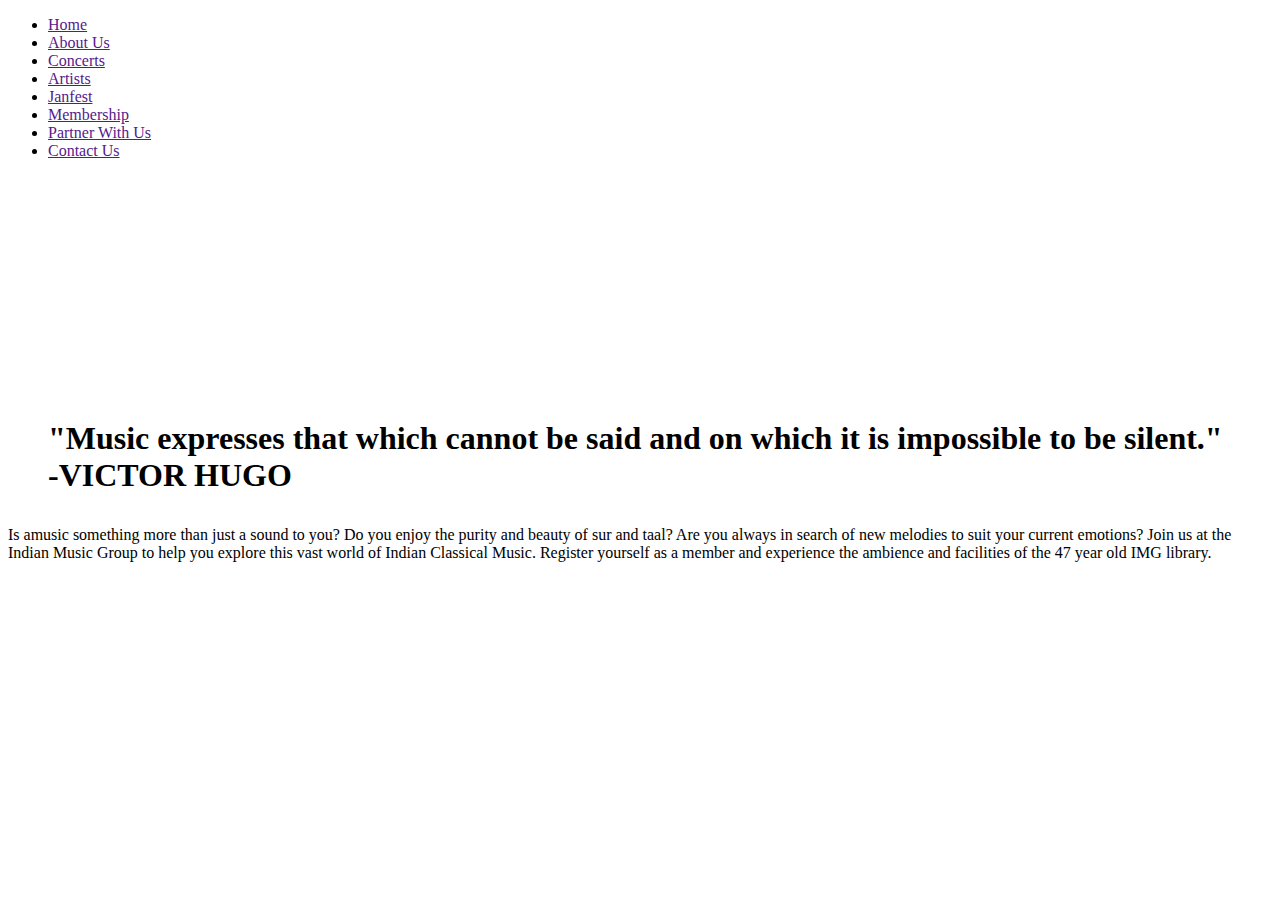
==== index.html @ a7c1a48d "test" ====
<!DOCTYPE html>
<html lang="en">
<head>
    <meta charset="UTF-8">
    <meta name="viewport" content="width=device-width, initial-scale=1.0">

    <link rel="stylesheet" href="style.css">
    <title>Document</title>
    <link rel="preconnect" href="https://fonts.googleapis.com">
    <link rel="preconnect" href="https://fonts.gstatic.com" crossorigin>
    <link href="https://fonts.googleapis.com/css2?family=Poppins&display=swap" rel="stylesheet">
</head>
<body>
    <div class="navbar">
        <nav>
            <ul>
                <li><a href="">Home</a></li>
                <li><a href="">About Us</a></li>
                <li><a href="">Concerts</a></li>
                <li><a href="">Artists</a></li>
                <li><a href="">Janfest</a></li>
                <li><a href="">Membership</a></li>
                <li><a href="">Partner With Us</a></li>
                <li><a href="">Contact Us</a></li>

            </ul>
        </nav>
    </div>
    <div class="main">
        <div class="bg-video-wrap">
            <video src="bg.mp4" loop muted autoplay>
            </video>
            <div class="overlay">
            </div>
            <h1><img src="https://www.indianmusicgroup.com/images/img_logo_inverted.png" alt=""><figure>"Music expresses that which cannot be said and on which it is impossible to be silent."
                <br>-VICTOR HUGO</figure></h1>
          </div>
    </div>
    <div class="next">
        Is amusic something more than just a sound to you? Do you enjoy the purity and beauty of sur and taal? Are you always in search of new melodies to suit your current emotions? Join us at the Indian Music Group to help you explore this vast world of Indian Classical Music. Register yourself as a member and experience the ambience and facilities of the 47 year old IMG library.
    </div>
    <script src="https://code.jquery.com/jquery-3.2.1.slim.min.js" integrity="sha384-KJ3o2DKtIkvYIK3UENzmM7KCkRr/rE9/Qpg6aAZGJwFDMVNA/GpGFF93hXpG5KkN" crossorigin="anonymous"></script>
    <script src="scripts.js"></script>
</body>
</html>
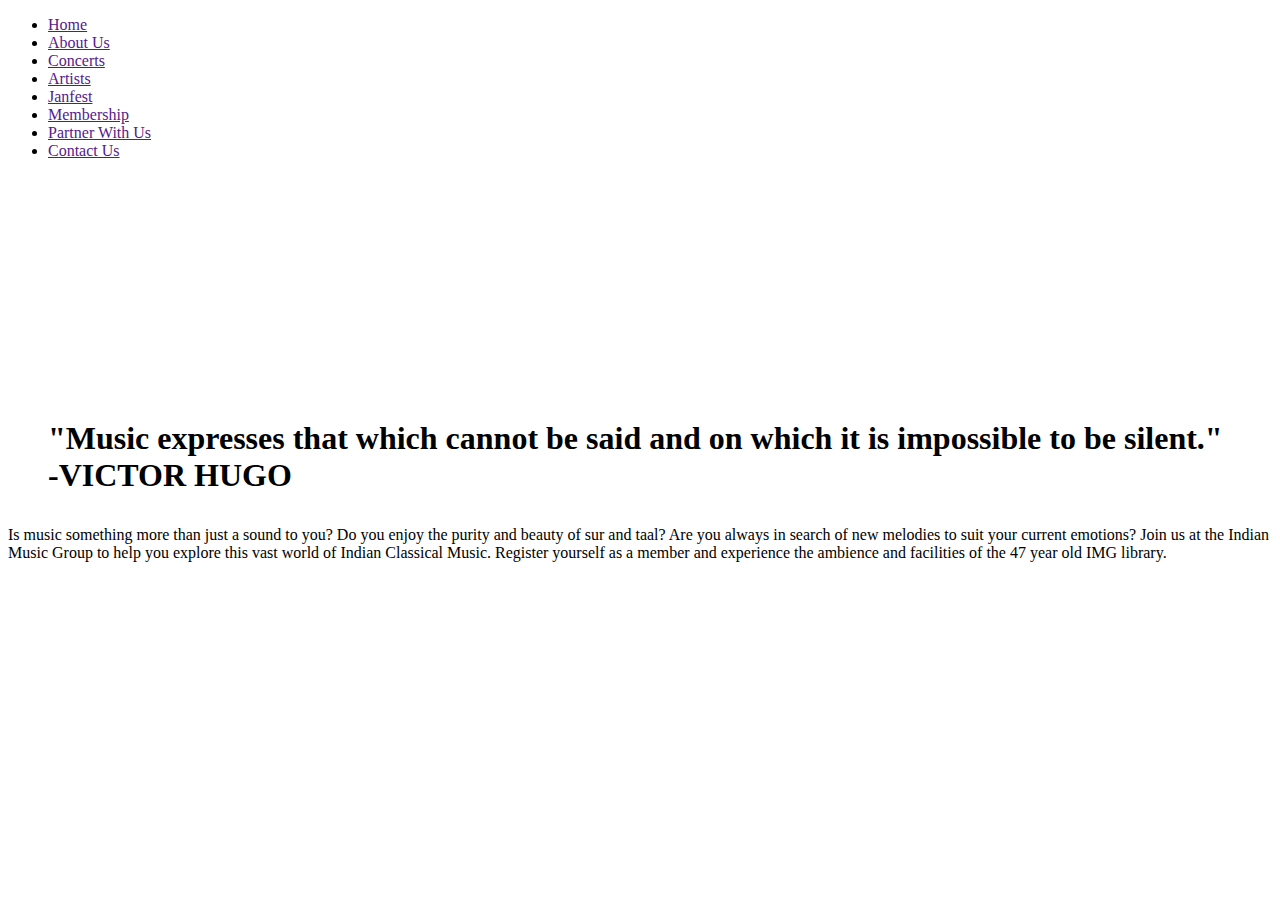
==== commit 761e01d1: "success" ====
--- a/index.html
+++ b/index.html
@@ -37,7 +37,7 @@
           </div>
     </div>
     <div class="next">
-        Is amusic something more than just a sound to you? Do you enjoy the purity and beauty of sur and taal? Are you always in search of new melodies to suit your current emotions? Join us at the Indian Music Group to help you explore this vast world of Indian Classical Music. Register yourself as a member and experience the ambience and facilities of the 47 year old IMG library.
+        Is music something more than just a sound to you? Do you enjoy the purity and beauty of sur and taal? Are you always in search of new melodies to suit your current emotions? Join us at the Indian Music Group to help you explore this vast world of Indian Classical Music. Register yourself as a member and experience the ambience and facilities of the 47 year old IMG library.
     </div>
     <script src="https://code.jquery.com/jquery-3.2.1.slim.min.js" integrity="sha384-KJ3o2DKtIkvYIK3UENzmM7KCkRr/rE9/Qpg6aAZGJwFDMVNA/GpGFF93hXpG5KkN" crossorigin="anonymous"></script>
     <script src="scripts.js"></script>
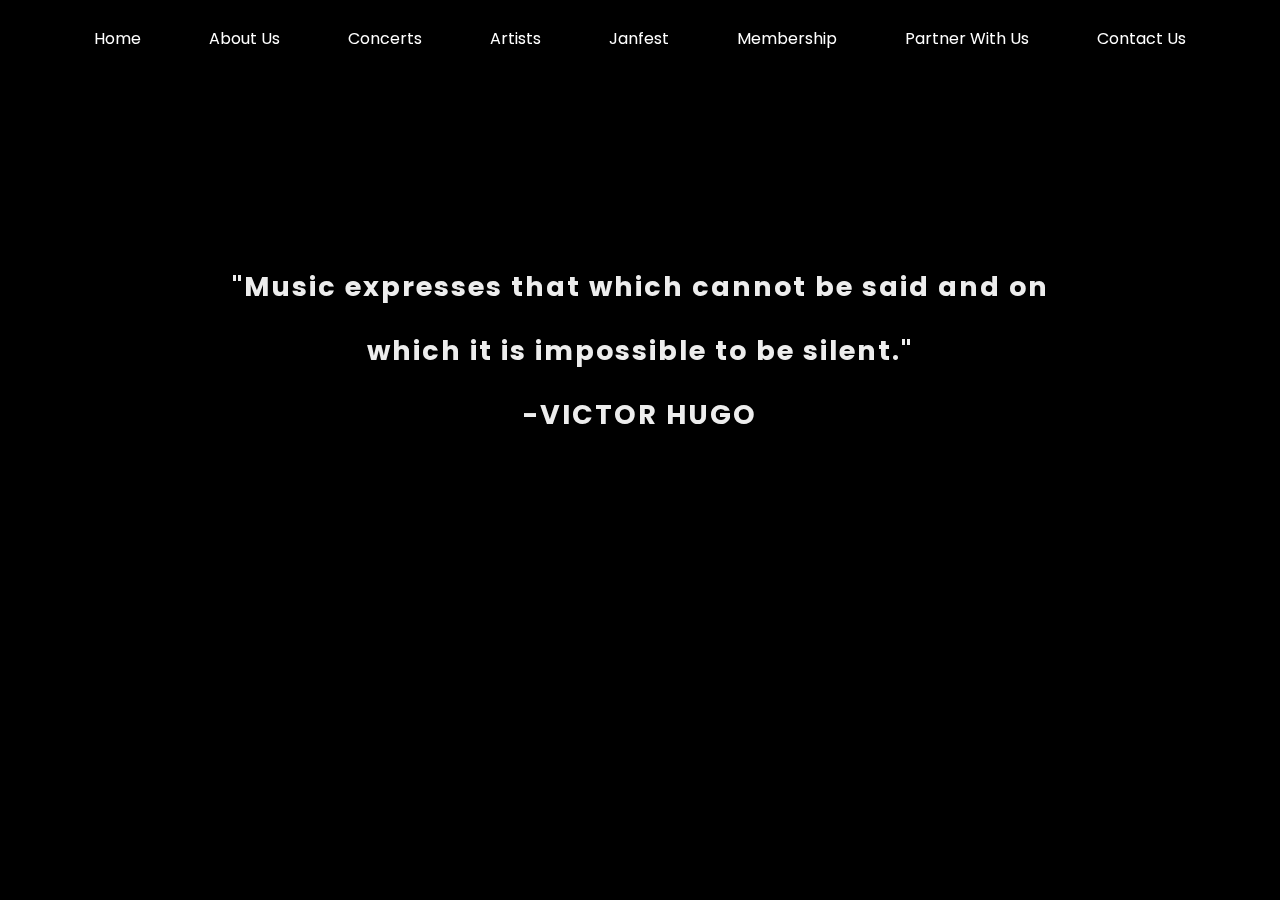
==== commit 3f876f00: "change" ====
--- a/index.html
+++ b/index.html
@@ -36,9 +36,7 @@
                 <br>-VICTOR HUGO</figure></h1>
           </div>
     </div>
-    <div class="next">
-        Is music something more than just a sound to you? Do you enjoy the purity and beauty of sur and taal? Are you always in search of new melodies to suit your current emotions? Join us at the Indian Music Group to help you explore this vast world of Indian Classical Music. Register yourself as a member and experience the ambience and facilities of the 47 year old IMG library.
-    </div>
+   
     <script src="https://code.jquery.com/jquery-3.2.1.slim.min.js" integrity="sha384-KJ3o2DKtIkvYIK3UENzmM7KCkRr/rE9/Qpg6aAZGJwFDMVNA/GpGFF93hXpG5KkN" crossorigin="anonymous"></script>
     <script src="scripts.js"></script>
 </body>
--- a/style.css
+++ b/style.css
@@ -0,0 +1,112 @@
+*{
+    padding: 0;
+    margin: 0;
+    font-family: 'Poppins', sans-serif;
+}
+.main {
+    height: 100vh;
+    width: 100vw;
+    background-color: #000;
+}
+
+.navbar {
+    position: fixed;
+    z-index: 10000;
+    width: 100%;
+    text-align: center; 
+    padding-bottom: 1%;
+    transition: ease-in-out , 0.3s;
+}
+ul {
+    margin-left: auto;
+    margin-right: auto;
+    padding-top: 2%;
+}
+li {
+    text-align: center;
+    display: inline;
+    padding-left: 2.5%;
+    padding-right: 2.5%;
+    
+}
+li a {
+    color: white;
+    text-decoration: none;
+}
+
+.main img {
+    display: block;
+    margin-left: auto;
+    margin-right: auto;
+    padding-top: 2%;
+}
+body {
+    margin: 0;
+    padding: 0;
+  }
+  .bg-video-wrap {
+    position: fixed;
+    overflow: hidden;
+    width: 100%;
+    height: 100vh;
+    background: url(https://designsupply-web.com/samplecontent/vender/codepen/20181014.png) no-repeat center center/cover;
+  }
+  
+  video {
+    min-width: 100%;
+    min-height: 100vh;
+    z-index: 1;
+    
+  }
+  .overlay {
+    width: 100%;
+    height: 100vh;
+    position: absolute;
+    top: 0;
+    left: 0;
+    background-color: rgba(0,0,0,0.3);
+    background-size: 3px 3px;
+    z-index: 2;
+  }
+ 
+  h1 {
+    text-align: center;
+    color: #fff;
+    position: absolute;
+    top: 0;
+    left: 0;
+    right: 0;
+    bottom: 0;
+    margin: auto;
+    z-index: 3;
+    max-width: 900px;
+    width: 100%;
+    height: 50px;
+    font-size: 3vh;
+    margin-top: 15%;
+    animation-name: emerge;
+    animation-duration: 3s;
+    animation-direction: forwards;
+  }
+
+  figure {
+      padding-top: 5%;
+      line-height: 4rem;
+      letter-spacing: 2px;
+      color: #ededed;
+      animation-delay: 2s;
+  }
+  h2{
+      color: white;
+  }
+
+  @keyframes emerge {
+      0% {
+          transform: translateY(-20px);
+          opacity: 0;
+      }
+      100% {
+          transform: translateY(0px);
+          opacity: 1;
+      }
+  }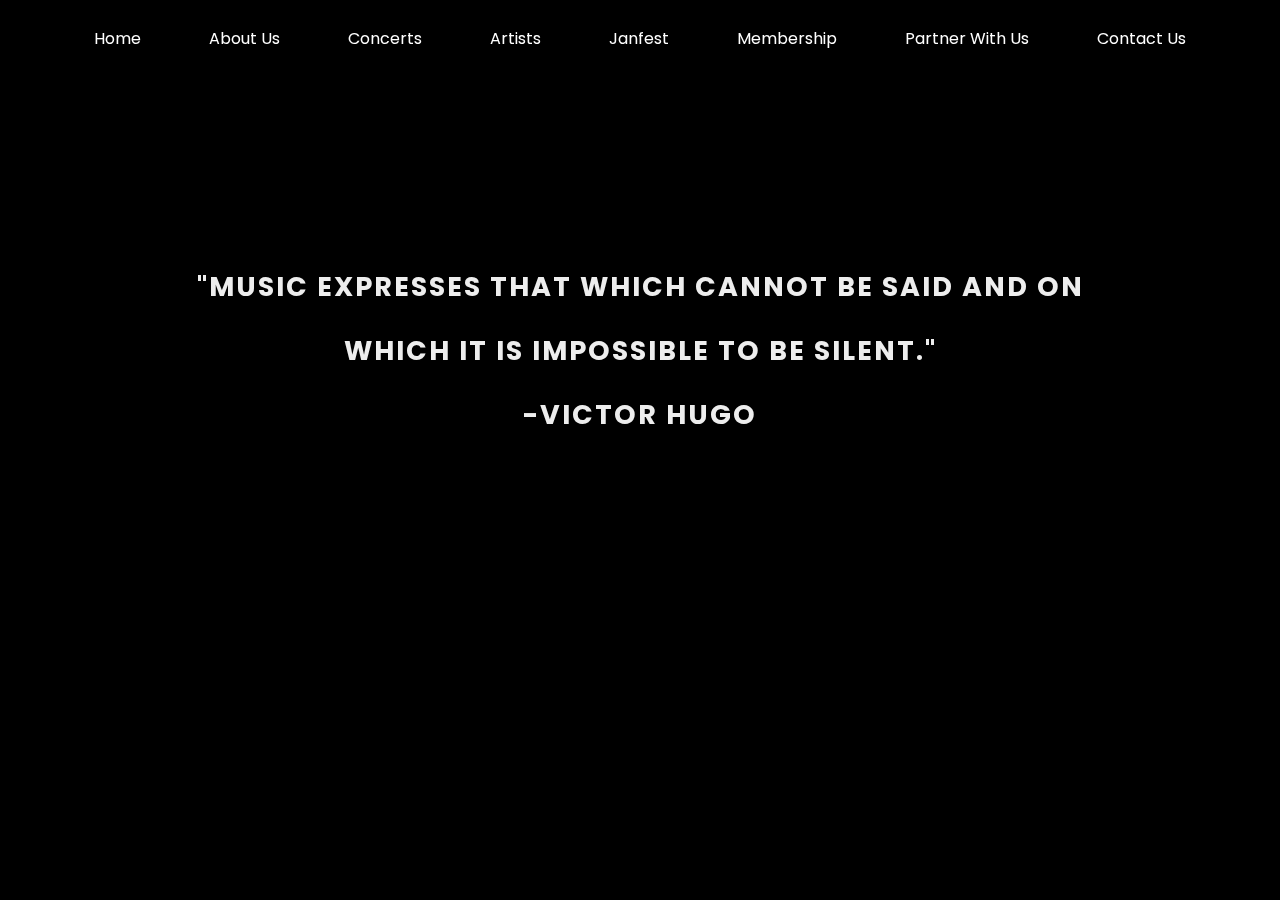
==== commit 0e4f5e53: "Merge pull request #1 from xxchanjotxx/master" ====
--- a/index.html
+++ b/index.html
@@ -5,12 +5,37 @@
     <meta name="viewport" content="width=device-width, initial-scale=1.0">
 
     <link rel="stylesheet" href="style.css">
-    <title>Document</title>
+    <title>Indian Music Group</title>
     <link rel="preconnect" href="https://fonts.googleapis.com">
     <link rel="preconnect" href="https://fonts.gstatic.com" crossorigin>
     <link href="https://fonts.googleapis.com/css2?family=Poppins&display=swap" rel="stylesheet">
 </head>
 <body>
+
+<!-- Hamburger -->
+  <label class="toggle">
+    <input type="checkbox" class="click">
+    <div class="ham">
+      <div>
+        <span></span>
+        <span></span>
+      </div>
+      <svg>
+        <use xlink:href="#path">
+      </svg>
+      <svg tabindex="0" style="outline: none;">
+        <title>Hamburger Menu</title>
+        <use xlink:href="#path">
+      </svg>
+    </div>
+  </label>
+  <svg xmlns="http://www.w3.org/2000/svg" style="display: none;">
+    <symbol xmlns="http://www.w3.org/2000/svg" viewBox="0 0 44 44" id="path">
+      <path d="M22,22 L2,22 C2,11 11,2 22,2 C33,2 42,11 42,22"></path>
+    </symbol>
+    <title>Navigation Menu </title>
+  </svg>
+
     <div class="navbar">
         <nav>
             <ul>
@@ -26,6 +51,12 @@
             </ul>
         </nav>
     </div>
+    <!--- Hamburger nav-->
+  <div class="collapse">
+    <ul>
+      <li>hehe</li>
+    </ul>
+  </div>
     <div class="main">
         <div class="bg-video-wrap">
             <video src="bg.mp4" loop muted autoplay>
--- a/style.css
+++ b/style.css
@@ -3,6 +3,7 @@
     margin: 0;
     font-family: 'Poppins', sans-serif;
 }
+
 .main {
     height: 100vh;
     width: 100vw;
@@ -87,6 +88,7 @@
     animation-name: emerge;
     animation-duration: 3s;
     animation-direction: forwards;
+    text-transform: uppercase;
   }
 
   figure {
@@ -109,4 +111,222 @@
           transform: translateY(0px);
           opacity: 1;
       }
-  }+  }
+
+
+  /* HAMBURGER NAV CSS */
+
+  .collapse {
+    overflow-x: hidden;
+    overflow-y: hidden;
+    height: 0vh;
+    width: 100vw;
+    background-color: #111111; 
+    position: absolute;
+    z-index: 5;
+    transition: ease-in-out, 0.2s; 
+  }
+  .collapse.is-clicked { 
+    height: 100vh;
+    padding-top: 15%;
+    overflow-y: scroll; 
+    padding-bottom: 40%; 
+  }
+  .collapse a {
+    font-family: "Overpass", sans-serif;
+    text-decoration: none;
+    color: white;
+    font-size: 2.5vh;
+  }
+  .collapse ul {
+    transform: translateY(-20px);
+    opacity: 0;
+    transition: ease-in-out, 0.2s;
+    margin-top: 10%;
+    width: 100vw;
+    text-align: center;
+  }
+  .collapse ul.is-clicked {
+    transform: translateY(0px);
+    opacity: 1;
+  }
+  .collapse li {
+    margin-top: 8%;
+  }
+  .toggle {
+    opacity: 100%;
+    transition: 1.5s;
+    position: absolute;
+    cursor: pointer;
+    z-index: 7;
+    margin: 8% 5%;
+  }
+
+  
+  /* CSS FOR MOBILE ONLY */
+  @media (max-width: 500px) {
+
+    /* CSS FOR HAMBURGER */
+    .navbar{
+        visibility: hidden;
+    }
+    .toggle {
+        position: absolute;
+        cursor: pointer;
+        z-index: 7;
+        margin: 8% 5%;
+      }
+      .toggle input {
+        display: none;
+      }
+ 
+      .toggle input + div {
+        width: 30px;
+        height: 18px;
+        position: relative;
+      }
+      .toggle input + div div {
+        position: absolute;
+        left: 0;
+        top: 0;
+        right: 0;
+        bottom: 0;
+        transition: transform 0.5s ease;
+      }
+      .toggle input + div div span {
+        display: block;
+        position: absolute;
+        left: 0;
+        right: 0;
+      }
+      .toggle input + div div span:first-child {
+        top: 0;
+      }
+      .toggle input + div div span:first-child:before,
+      .toggle input + div div span:first-child:after {
+        top: 0;
+      }
+      .toggle input + div div span:last-child {
+        bottom: 0;
+      }
+      .toggle input + div div span:last-child:before,
+      .toggle input + div div span:last-child:after {
+        bottom: 0;
+      }
+      .toggle input + div div span:before,
+      .toggle input + div div span:after {
+        content: "";
+        display: block;
+        width: 47%;
+        height: 2px;
+        border-radius: 1px;
+        background: #fff;
+        position: absolute;
+        -webkit-backface-visibility: hidden;
+        transition: transform 0.5s ease, border-radius 0.3s ease,
+          background 0.4s ease;
+      }
+      .toggle input + div div span:before {
+        left: 0;
+        transform-origin: 0 50%;
+        transform: translate(1px, 0) scaleX(1.1);
+      }
+      .toggle input + div div span:after {
+        right: 0;
+        transform-origin: 100% 50%;
+        transform: translate(-1px, 0) scaleX(1.1);
+      }
+      .toggle input + div svg {
+        display: block;
+        fill: none;
+        stroke: #fff;
+        stroke-width: 2px;
+        width: 44px;
+        height: 44px;
+        stroke-linecap: round;
+        position: absolute;
+        left: 50%;
+        top: 50%;
+        margin: -22px 0 0 -22px;
+        stroke-dasharray: 0 82.801 8 82.801;
+        stroke-dashoffset: 82.801;
+        transform-origin: 50% 50%;
+        -webkit-backface-visibility: hidden;
+        transform: scale(1);
+        transition: stroke-dashoffset 0.5s ease, stroke-dasharray 0.6s ease,
+          transform 0.5s ease, stroke 0.4s ease;
+      }
+      .toggle input + div svg:nth-child(3) {
+        transform: rotate(180deg) scale(1);
+      }
+      .toggle input:checked + div div {
+        transform: rotate(90deg);
+      }
+      .toggle input:checked + div div span:before,
+      .toggle input:checked + div div span:after {
+        background: #fff;
+      }
+      .toggle input:checked + div div span:first-child:before {
+        transform: rotate(45deg) translate(2.2px, -3px) scaleX(1.05);
+      }
+      .toggle input:checked + div div span:first-child:after {
+        transform: rotate(-45deg) translate(-2.2px, -3px) scaleX(1.05);
+      }
+      .toggle input:checked + div div span:last-child:before {
+        transform: rotate(-45deg) translate(2.2px, 3px) scaleX(1.05);
+      }
+      .toggle input:checked + div div span:last-child:after {
+        transform: rotate(45deg) translate(-2.2px, 3px) scaleX(1.05);
+      }
+      .toggle input:checked + div svg {
+        stroke-dashoffset: 62;
+        stroke-dasharray: 0 82.801 62 82.801;
+        transform: rotate(90deg);
+        stroke: #fff;
+      }
+      .toggle input:checked + div svg:nth-child(3) {
+        transform: rotate(270deg);
+      }
+ 
+      html {
+        box-sizing: border-box;
+        -webkit-font-smoothing: antialiased;
+      }
+ 
+      * {
+        box-sizing: inherit;
+      }
+      *:before,
+      *:after {
+        box-sizing: inherit;
+      }
+ 
+      body .dribbble {
+        position: fixed;
+        display: block;
+        right: 24px;
+        bottom: 24px;
+      }
+      body .dribbble img {
+        display: block;
+        width: 76px;
+      }
+  }
+
+/* CSS FOR EXCEPT MOBILE */
+  @media (min-width: 500px){
+      
+    /* Hamburger CSS */
+      .collapse{
+        visibility: hidden;
+      }
+      .toggle {
+        visibility: hidden;
+        position: absolute;
+        z-index: 120;
+      }
+      .dribbble {
+        visibility: hidden;
+        position: absolute;
+      }
+  }
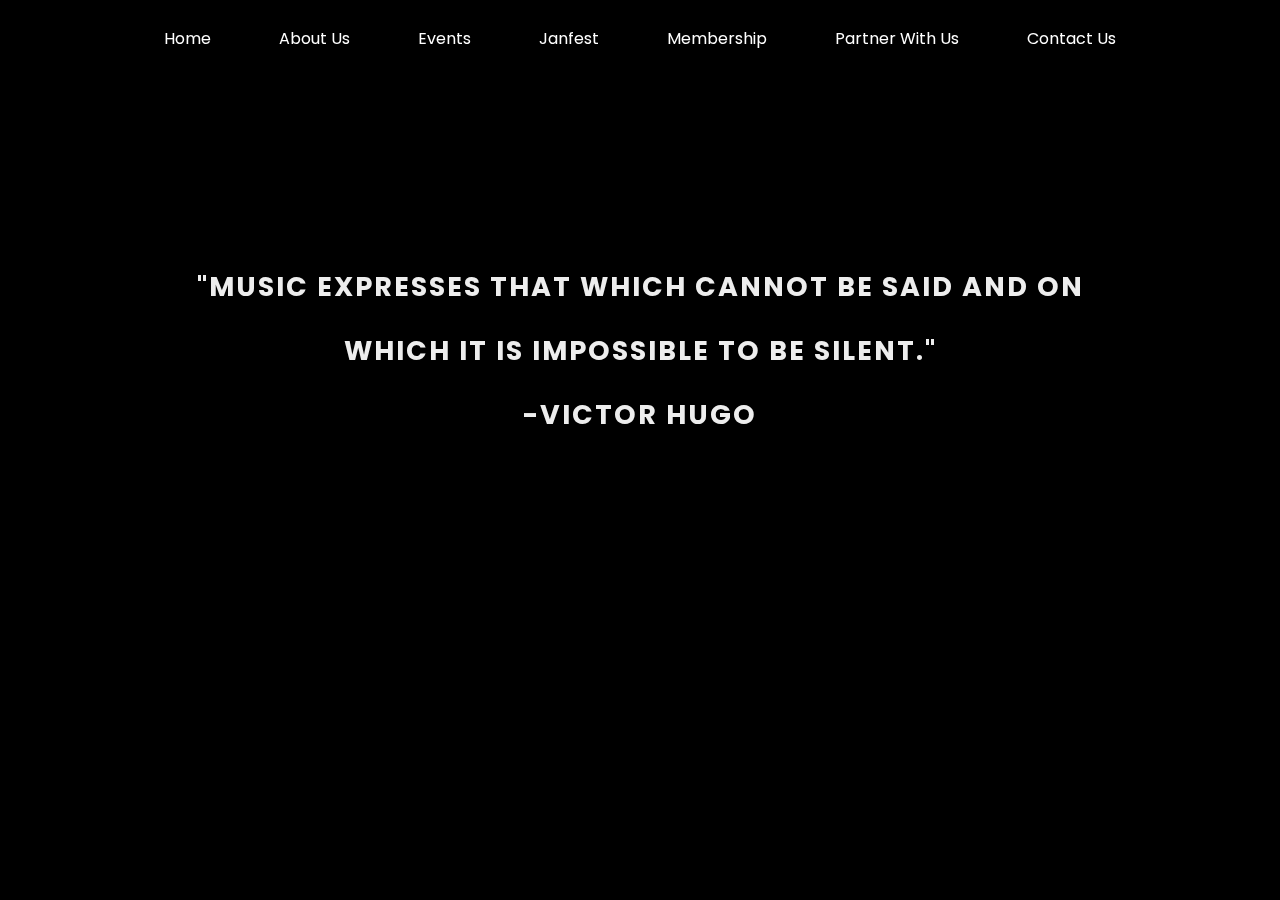
==== commit 0431b540: "events" ====
--- a/index.html
+++ b/index.html
@@ -40,13 +40,12 @@
         <nav>
             <ul>
                 <li><a href="">Home</a></li>
-                <li><a href="">About Us</a></li>
-                <li><a href="">Concerts</a></li>
-                <li><a href="">Artists</a></li>
-                <li><a href="">Janfest</a></li>
-                <li><a href="">Membership</a></li>
-                <li><a href="">Partner With Us</a></li>
-                <li><a href="">Contact Us</a></li>
+                <li><a href="./pages/about/index.html">About Us</a></li>
+                <li><a href="./pages/events/index.html">Events</a></li>
+                <li><a href="./pages/janfest/index.html">Janfest</a></li>
+                <li><a href="./pages/membership/index.html">Membership</a></li>
+                <li><a href="./pages/partner/index.html">Partner With Us</a></li>
+                <li><a href="./pages/contact/index.html">Contact Us</a></li>
 
             </ul>
         </nav>
@@ -54,7 +53,13 @@
     <!--- Hamburger nav-->
   <div class="collapse">
     <ul>
-      <li>hehe</li>
+      <li><a href="">Home</a></li>
+                <li><a href="">About Us</a></li>
+                <li><a href="">Events</a></li>
+                <li><a href="">Janfest</a></li>
+                <li><a href="">Membership</a></li>
+                <li><a href="">Partner With Us</a></li>
+                <li><a href="">Contact Us</a></li>
     </ul>
   </div>
     <div class="main">
@@ -69,6 +74,6 @@
     </div>
    
     <script src="https://code.jquery.com/jquery-3.2.1.slim.min.js" integrity="sha384-KJ3o2DKtIkvYIK3UENzmM7KCkRr/rE9/Qpg6aAZGJwFDMVNA/GpGFF93hXpG5KkN" crossorigin="anonymous"></script>
-    <script src="scripts.js"></script>
+    <script src="./js/script.js"></script>
 </body>
 </html>
